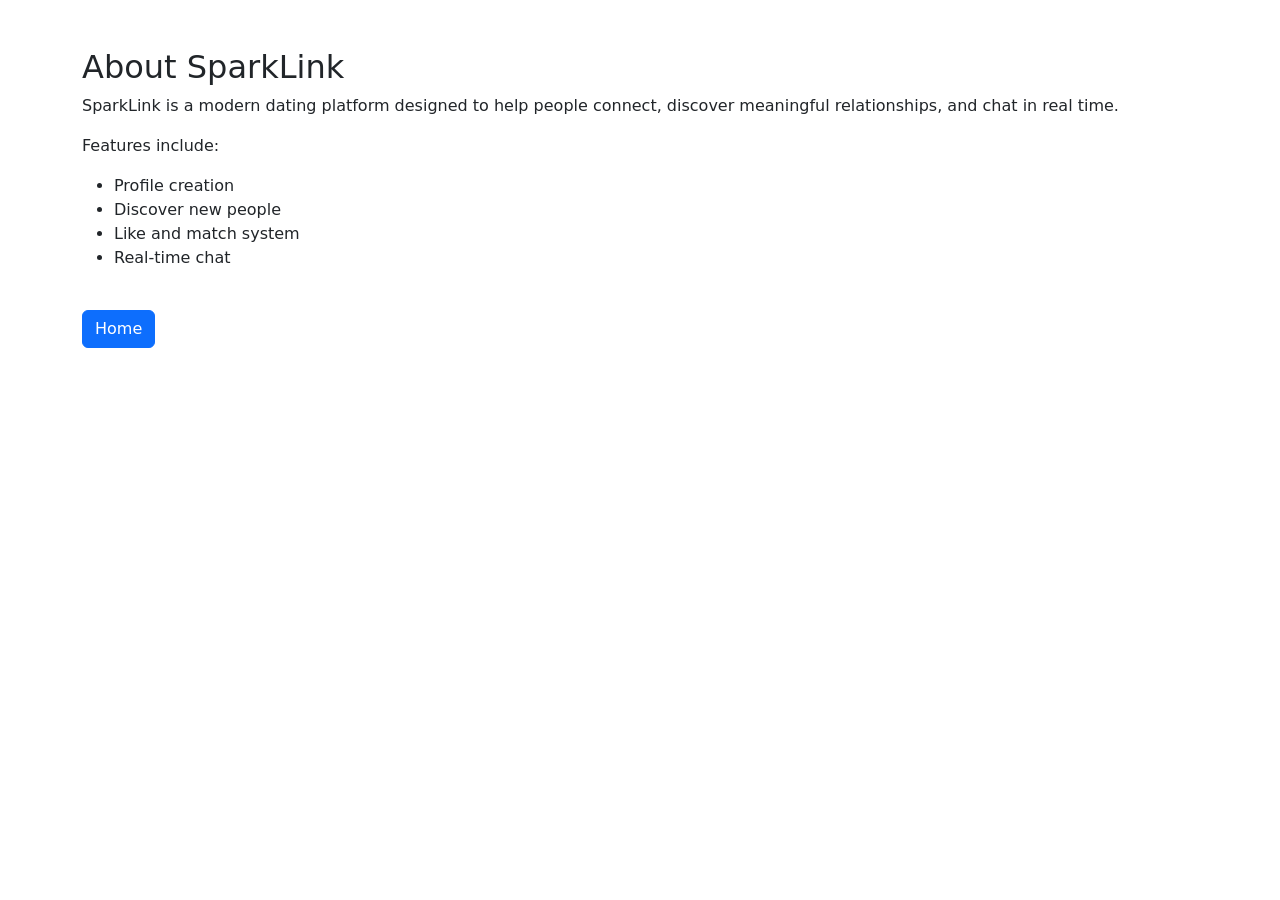
==== templates/about.html @ fca86929 "initial commit" ====
<!DOCTYPE html>
<html>

<head>

<title>About</title>

<link href="https://cdn.jsdelivr.net/npm/bootstrap@5.3.2/dist/css/bootstrap.min.css" rel="stylesheet">

</head>

<body class="container mt-5">

<h2>About SparkLink</h2>

<p>

SparkLink is a modern dating platform designed to help people connect,
discover meaningful relationships, and chat in real time.

</p>

<p>

Features include:

</p>

<ul>

<li>Profile creation</li>
<li>Discover new people</li>
<li>Like and match system</li>
<li>Real-time chat</li>

</ul>

<br>

<a href="/" class="btn btn-primary">Home</a>

</body>

</html>
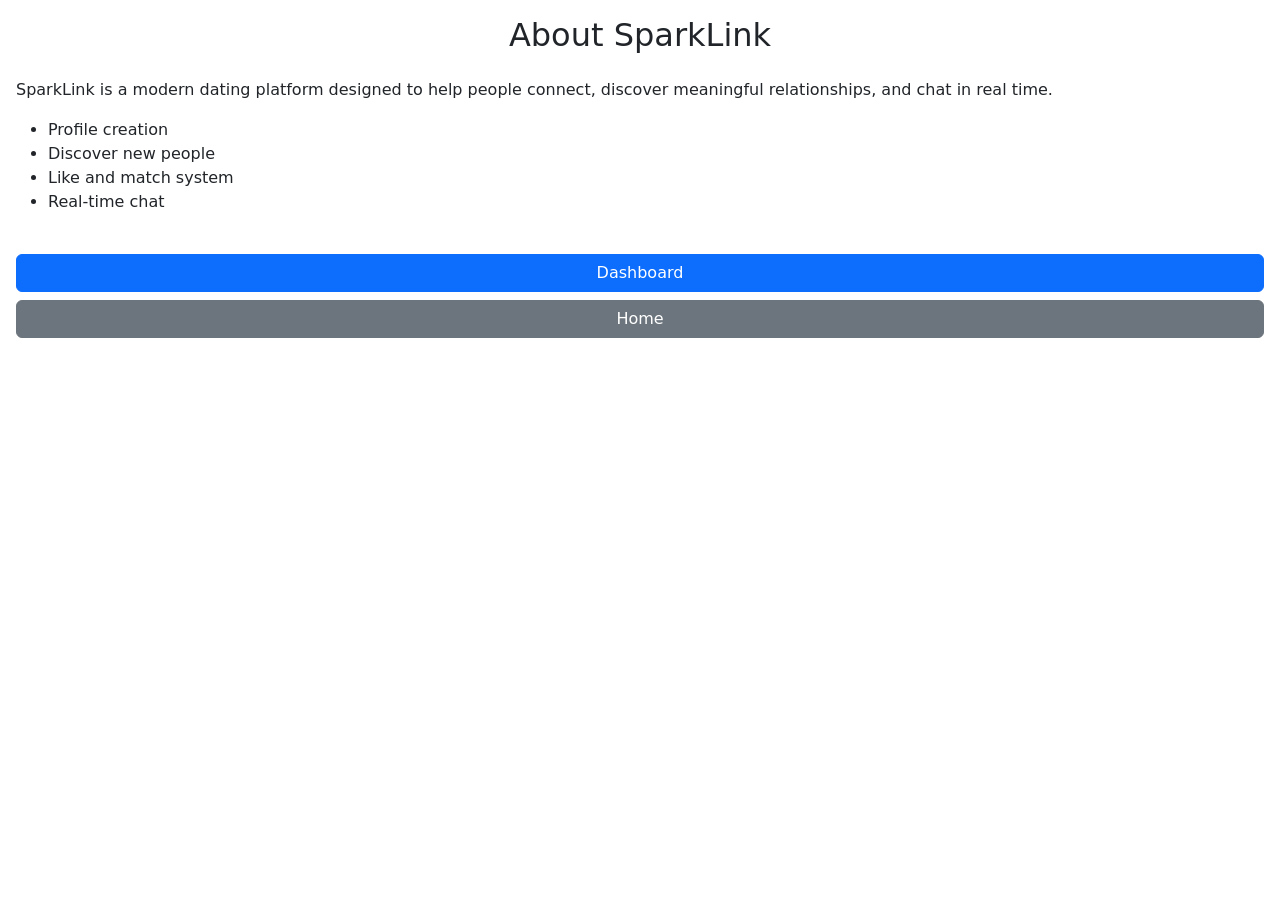
==== commit 09e1c0b2: "All templates mobile-friendly including chat" ====
--- a/templates/about.html
+++ b/templates/about.html
@@ -1,44 +1,30 @@
 <!DOCTYPE html>
-<html>
+<html lang="en">
+<head>
+  <meta charset="UTF-8">
+  <meta name="viewport" content="width=device-width, initial-scale=1">
+  <title>About SparkLink</title>
+  <link href="https://cdn.jsdelivr.net/npm/bootstrap@5.3.2/dist/css/bootstrap.min.css" rel="stylesheet">
+</head>
+<body class="container-fluid mt-3 px-3">
 
-<head>
-
-<title>About</title>
-
-<link href="https://cdn.jsdelivr.net/npm/bootstrap@5.3.2/dist/css/bootstrap.min.css" rel="stylesheet">
-
-</head>
-
-<body class="container mt-5">
-
-<h2>About SparkLink</h2>
+<h2 class="text-center mb-4">About SparkLink</h2>
 
 <p>
-
 SparkLink is a modern dating platform designed to help people connect,
 discover meaningful relationships, and chat in real time.
-
-</p>
-
-<p>
-
-Features include:
-
 </p>
 
 <ul>
-
 <li>Profile creation</li>
 <li>Discover new people</li>
 <li>Like and match system</li>
 <li>Real-time chat</li>
-
 </ul>
 
 <br>
-
-<a href="/" class="btn btn-primary">Home</a>
+<a href="/dashboard" class="btn btn-primary w-100 mb-2">Dashboard</a>
+<a href="/" class="btn btn-secondary w-100">Home</a>
 
 </body>
-
 </html>
